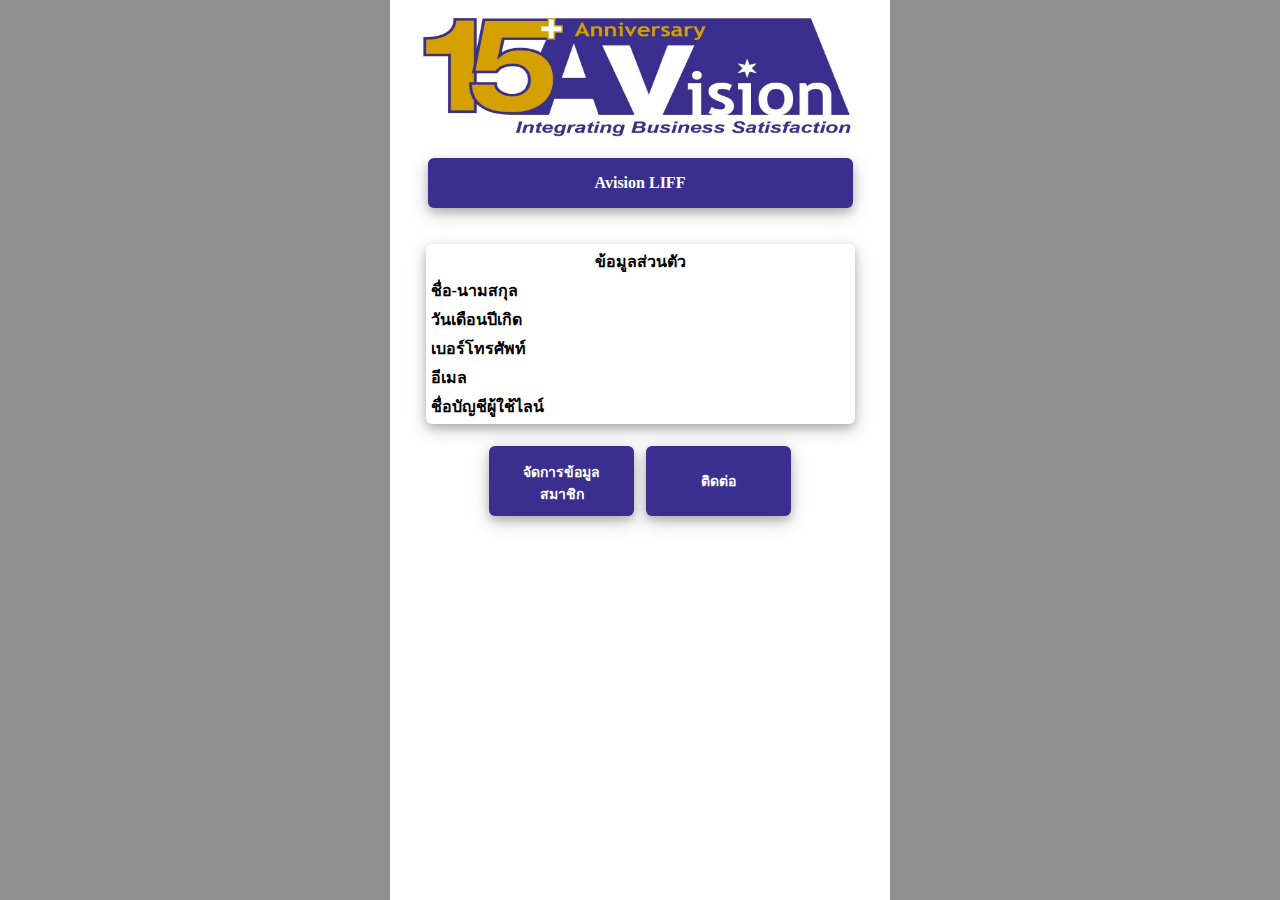
==== index.html @ 59290a3d "Add files via upload" ====
<html>
<head>
  <meta charset="UTF-8" />
  <meta name="viewport"
    content="width=device-width,initial-scale=1,maximum-scale=1,user-scalable=0,viewport-fit=cover" />
  <title>My LIFF App</title>
  <link rel="stylesheet" href="css/style.css" />
</head>
<body>
  <div id="area">
     <!-- Logo -->
    <div class="center">
      <img src="logo/logo.png" width="90%" height="140" />
    </div>
    <br>

      <!-- Head  -->
    <div class="center">
      <div class="head">
        <p>Avision LIFF</p>
      </div>
    </div>
    <br>

    <!-- Line Picture -->
    <div class="center">
      
        <img id="pictureUrl" />
   
    </div>
    <br>
    
    <!-- การ์ดข้อมูลส่วนตัว -->
    <div class="center">
      <div class="user_data">
        <div>
          <table style="width: 100%">
            <tr>
              <td colspan="2" class="title" style="text-align: center;">ข้อมูลส่วนตัว</td>
            </tr>
            <tr>
              <td class="title" style="width: 40%">ชื่อ-นามสกุล</td>
              <td class="data" style="width: 60%" id="name"></td>
            </tr>
            <tr>
              <td class="title" style="width: 40%">วันเดือนปีเกิด</td>
              <td class="data" style="width: 60%" id="bdate">
            </tr>
            <tr>
              <td class="title" style="width: 40%">เบอร์โทรศัพท์</td>
              <td class="data" style="width: 60%" id="phone"></td>
            </tr>
            <tr>
              <td class="title" style="width: 40%">อีเมล</td>
              <td class="data" style="width: 60%"><p id="getDecodedIDToken"></p></td>
            </tr>
            <tr>
              <td class="title" style="width: 40%">ชื่อบัญชีผู้ใช้ไลน์</td>
              <td class="data" style="width: 60%"><p id="displayName"></p></td>
            </tr>
          </table>
        </div>
      </div>
    </div>
    <br>

<!-- button -->
    <div>
      <div class="center">
        <button class="button" onclick="location.href='user_data.html'">จัดการข้อมูลสมาชิก</button>
        <button class="button" onclick="location.href='contact.html'">ติดต่อ</button>
        <button id="btnlogOut" onclick="logOut()">Log Out</button>
      </div>
      <!-- <div class="center">
        <button class="button">แลกพอยท์</button>
        <button class="button" onclick="location.href='contact.html'">ติดต่อ</button>
      </div> -->
    </div>
  </div>
</body>
</html>


<script src="https://static.line-scdn.net/liff/edge/2/sdk.js"></script>
<script src="liff_user_data.js"></script>
---- css/style.css ----
/* พื้นหลัง */
body {
  background-color: rgb(145, 145, 145);  /* สีพื้นหลัง */
  margin: auto;
  max-width: 500px;
}
div#area{
  background-color: #ffff;
  height: 100%;
}
div#area_user_data{
  background-color: #ffff;
}

/* ภาพผู้ใช้ไลน์ */
#pictureUrl {
  display: block;
  margin:  auto;
  width: 40%; /* ขนาดรูป */
  display: -moz-box;
  display: -webkit-box;
  display: box;
  -moz-box-pack: center;
  -moz-box-align: center;
  -webkit-box-pack: center;
  -webkit-box-align: center;
  box-pack: center;
  box-align: center;
  box-shadow: 0 4px 8px 0 rgba(0, 0, 0, 0.2), 0 6px 20px 0 rgba(0, 0, 0, 0.19);  /* ลักษณะของเงา */
}

/* ช่องใส่ข้อมูลผู้ใช้ */
input[type="text"] {
  width: 100%; /* ความกว้าง */
  height: 30px; /* ความสูง */
  margin: 8px 0;
  padding: 5px;
  display: inline-block;
  border: 1px solid #ccc;
  border-radius: 4px; /* ความโค้ง */
  box-sizing: border-box;
}

input[type="number"] {
  width: 100%; /* ความกว้าง */
  height: 30px; /* ความสูง */
  padding: 5px;
  margin: 8px 0;
  display: inline-block;
  border: 1px solid #ccc;  /* สีกรอบ */
  border-radius: 4px; /* ความโค้ง */
  box-sizing: border-box;
}

input[type="email"] {
  width: 100%; /* ความกว้าง */
  height: 30px; /* ความสูง */
  padding: 5px;
  margin: 8px 0;
  display: inline-block;
  border: 1px solid #ccc; /* สีกรอบ */
  border-radius: 4px; /* ความโค้ง */
  box-sizing: border-box;
}

select {
  width: 36%; /* ความกว้าง */
  height: 30px; /* ความสูง */
  padding: 5px;
  margin: 8px 1px;
  display: inline-block;
  border: 1px solid #ccc; /* สีกรอบ */
  border-radius: 4px; /* ความโค้ง */
  box-sizing: border-box;
  background-color: #ffffff;/* สีพื้นหลัง */
}

select#day {
  width: 20%; /* ความกว้าง */
  height: 30px; /* ความสูง */
  padding: 5px;
  margin: 8px 1px;
  display: inline-block;
  border: 1px solid #ccc; /* สีกรอบ */
  border-radius: 4px; /* ความโค้ง */
  box-sizing: border-box;
  background-color: #ffffff;/* สีพื้นหลัง */
}


/* ปุ่ม */
.button {
  background-color: #3a2f8f;/* สีพื้นหลัง */
  border: none;
  width: 115px;
  border-radius: 6px;
  color: white;/* สีตัวอักษร */
  padding: 15px 15px;
  text-align: center;
  text-decoration: none;
  display: inline-block;
  margin: 4px 6px;
  cursor: pointer;
  font-size: 14px;
  font-weight: bold;
  box-shadow: 0 4px 8px 0 rgba(0, 0, 0, 0.2), 0 6px 20px 0 rgba(0, 0, 0, 0.19); /* ลักษณะของเงา */
  box-sizing: content-box;
  height: 40px;
}
/* ปุ่มเคลื่อนไหว */
.button:active {
  background: #302675;/* สีพื้นหลัง */
  transform: translateY(4px);
  transform: translateX(4px);
}

/* ปุ่ม modal */
.btn-consent{
  background-color: #3a2f8f;/* สีพื้นหลัง */
  border: none;
  width: 90px;
  border-radius: 6px;
  color: white;/* สีตัวอักษร */
  padding: 10px 10px;
  text-align: center;
  text-decoration: none;
  display: inline-block;
  margin: 4px 8px;
  cursor: pointer;
  font-size: 14px;
  font-weight: bold;
  box-shadow: 0 4px 8px 0 rgba(0, 0, 0, 0.2), 0 6px 20px 0 rgba(0, 0, 0, 0.19); /* ลักษณะของเงา */
  box-sizing: content-box;
  height: 20px;
}
/* ปุ่มเคลื่อนไหว */
.btn-consent:active {
  background: #302675;/* สีพื้นหลัง */
  transform: translateY(4px);
  transform: translateX(4px);
}

#btnlogOut{
  display: none;
  background-color: #3a2f8f;/* สีพื้นหลัง */
  border: none;
  width: 115px;
  border-radius: 6px;
  color: white;/* สีตัวอักษร */
  padding: 15px 15px;
  text-align: center;
  text-decoration: none;
  margin: 4px 6px;
  cursor: pointer;
  font-size: 14px;
  font-weight: bold;
  box-shadow: 0 4px 8px 0 rgba(0, 0, 0, 0.2), 0 6px 20px 0 rgba(0, 0, 0, 0.19); /* ลักษณะของเงา */
  box-sizing: content-box;
  height: 40px;
}

#btnlogOut:active {
  background: #302675;/* สีพื้นหลัง */
  transform: translateY(4px);
  transform: translateX(4px);
}
/* ลักษณะของข้อผู้ใช้ */
.user_data {
  background: #ffffff;/* สีพื้นหลัง */
  padding: 2px;
  /* color: white; */
  width: 85%;
  border-radius: 6px;
  box-shadow: 0 4px 8px 0 rgba(0, 0, 0, 0.2), 0 6px 20px 0 rgba(0, 0, 0, 0.19); /* ลักษณะของเงา */
}
/* consent  */
.consent {
  font-size: 14px;
  width: 80%;
}
/* data modal  */
.detail {
  background-color: rgb(255, 255, 255);
  width: 100%;
  height: 75%;
  overflow: auto;
}
/* title ข้อมูลส่วนตัว  */
.title {
  font-weight: bold;
  font-size: 16px;
  color: black;/* สีตัวอักษร */
  margin: 4px;
}
/* data ข้อมูลส่วนตัว  */
.data {
  font-size: 16px;
  color: black;/* สีตัวอักษร */
}
/* head แต่ละหน้า */
.head {
  width: 85%;
  font-size: 16px;
  font-weight: bold;
  background: #3a2f8f;/* สีพื้นหลัง */
  color: white;/* สีตัวอักษร */
  text-align: center;
  border-radius: 6px;
  box-shadow: 0 4px 8px 0 rgba(0, 0, 0, 0.2), 0 6px 20px 0 rgba(0, 0, 0, 0.19); /* ลักษณะของเงา */
}

/* ตำแหน่งกลาง */
.center {
  display: flex;
  justify-content: center;
  align-items: center;
}

/* พื้นที่แสดง contact  */
.contact {
  font-size: 14px;
  width: 80%;
}
/* topic contact  */
.topic {
  text-align: center;
  font-weight: bold;
}
/* text  contact  */
.text {
  text-align: center;
}
/* icon_contact  */
.icon_contact {
  font-size: 30px;
  color: #3e2093;/* สีพื้นหลัง */
  padding: 14px;
}


  /* The Modal (background) */
  .modal {
    display: none; 
    position: fixed; 
    z-index: 1; 
    padding-top: 20px; 
    left: 0;
    top: 0;
    width: 100%; 
    height: 100%; 
    overflow: auto; 
    background-color: rgb(0,0,0); /* สีพื้นหลัง */
    background-color: rgba(0,0,0,0.4); /* สีพื้นหลัง */
}

/* Modal Content */
.modal-content {
  max-width: 500px;
    position: relative;
    background-color: #fefefe;/* สีพื้นหลัง */
    margin: auto;
    padding: 0;
    border: 1px solid #888;
    width: 90%;
    box-shadow: 0 4px 8px 0 rgba(0,0,0,0.2),0 6px 20px 0 rgba(0,0,0,0.19);/* ลักษณะของเงา */
    -webkit-animation-name: animatetop;
    -webkit-animation-duration: 0.4s;
    animation-name: animatetop;
    animation-duration: 0.1s
}

/* Add Animation */
@-webkit-keyframes animatetop {
    from {top:-300px; opacity:0}
    to {top:0; opacity:1}
}

@keyframes animatetop {
    from {top:-300px; opacity:0}
    to {top:0; opacity:1}
}


.modal-header {
    padding: 2px 16px;
    background-color: #302675;/* สีพื้นหลัง */
    color: white;/* สีตัวอักษร */
}

.modal-body {
  padding: 2px 16px;
}

.modal-footer {
  justify-content: center;
  align-items: center;
    padding: 2px 16px;
    background-color: #ffffff;/* สีพื้นหลัง */
    color: white;/* สีตัวอักษร */
}

/* width */
::-webkit-scrollbar {
  width: 4px;
}

/* Track */
::-webkit-scrollbar-track {
  background: #f1f1f1; 
}
 
/* Handle */
::-webkit-scrollbar-thumb {
  background: #888; 
}

/* Handle on hover */
::-webkit-scrollbar-thumb:hover {
  background: #555; 
}
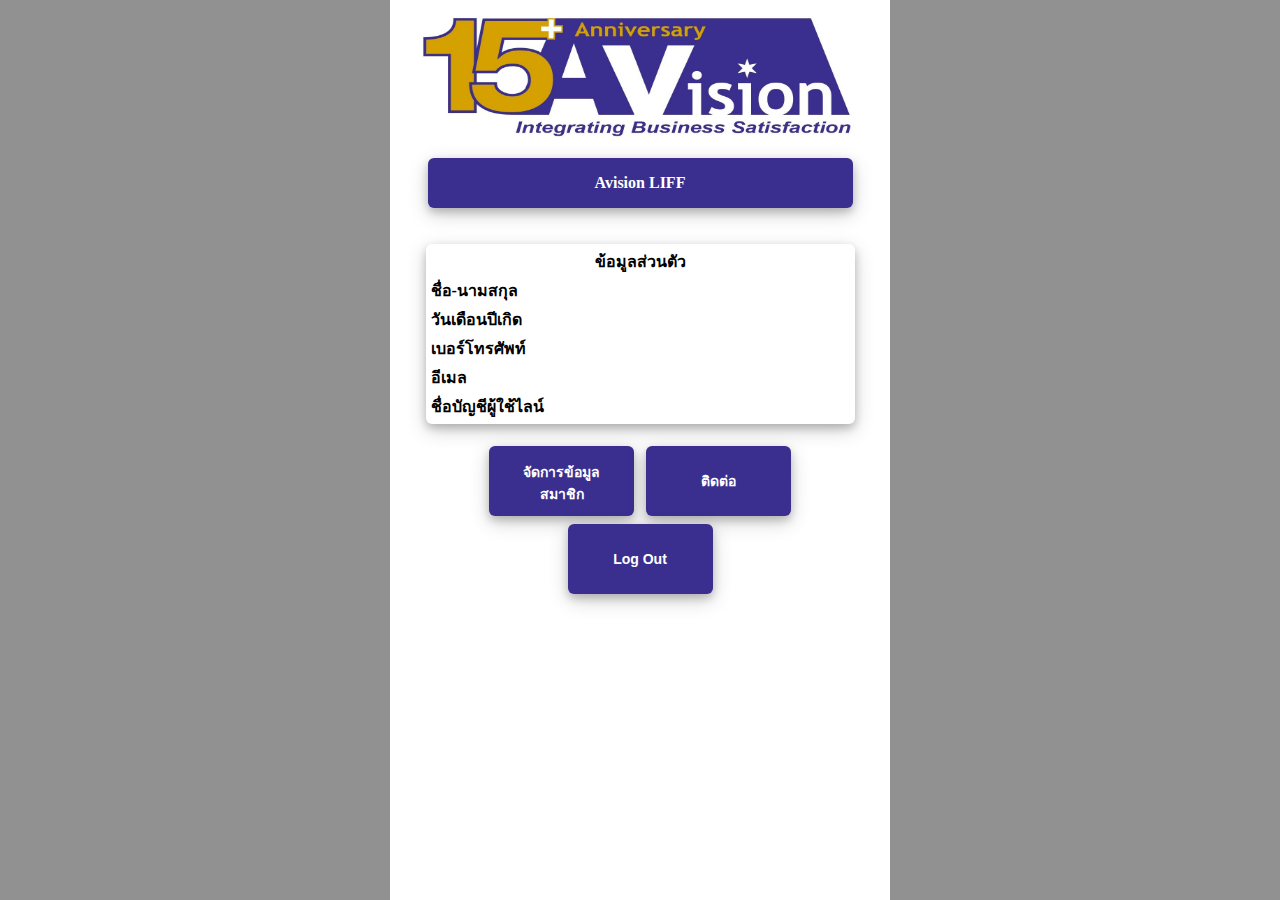
==== commit 19702c55: "Add files via upload" ====
--- a/index.html
+++ b/index.html
@@ -69,12 +69,10 @@
       <div class="center">
         <button class="button" onclick="location.href='user_data.html'">จัดการข้อมูลสมาชิก</button>
         <button class="button" onclick="location.href='contact.html'">ติดต่อ</button>
+      </div>
+      <div class="center">
         <button id="btnlogOut" onclick="logOut()">Log Out</button>
       </div>
-      <!-- <div class="center">
-        <button class="button">แลกพอยท์</button>
-        <button class="button" onclick="location.href='contact.html'">ติดต่อ</button>
-      </div> -->
     </div>
   </div>
 </body>
--- a/css/style.css
+++ b/css/style.css
@@ -141,7 +141,6 @@
 }
 
 #btnlogOut{
-  display: none;
   background-color: #3a2f8f;/* สีพื้นหลัง */
   border: none;
   width: 115px;
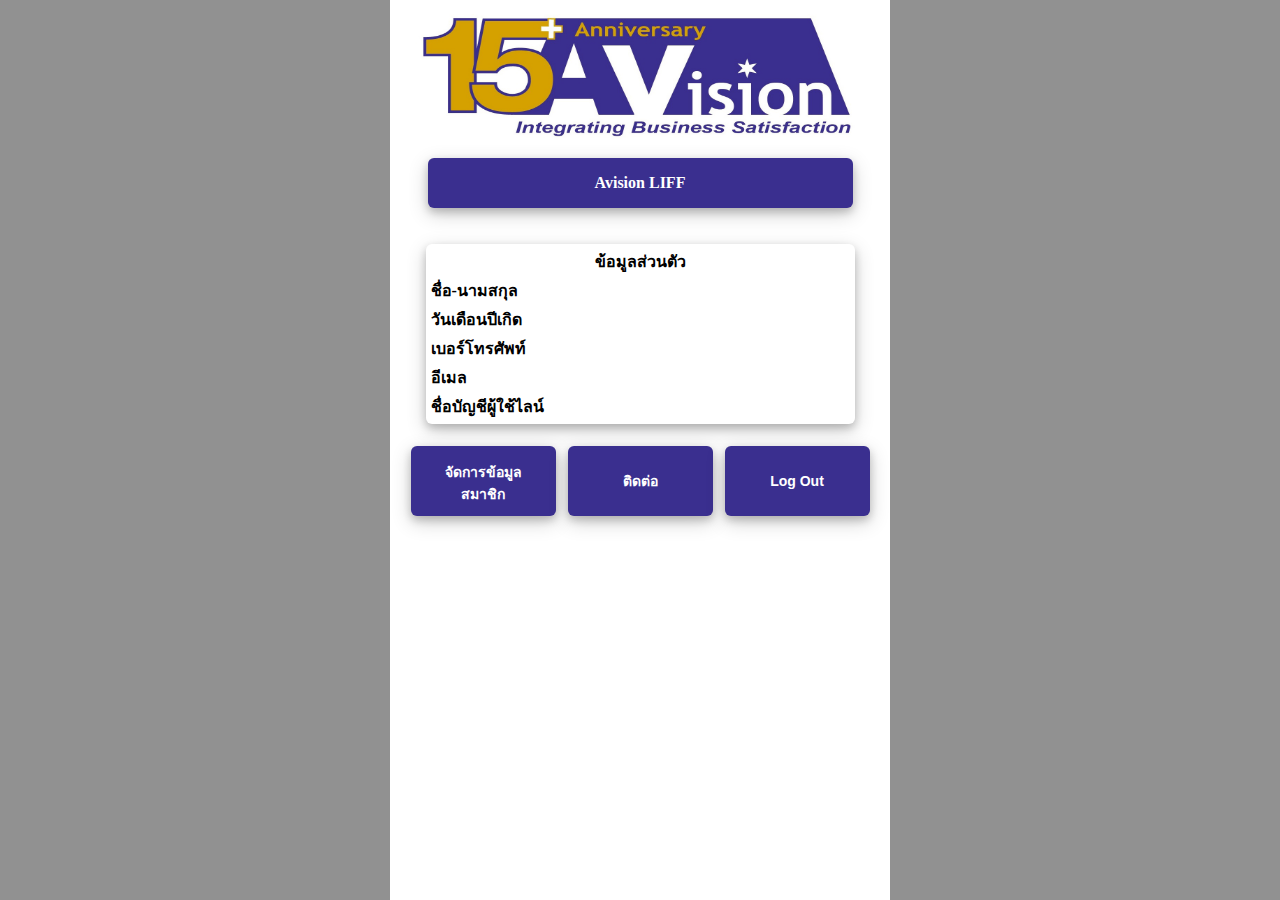
==== commit 42e4773b: "Add files via upload" ====
--- a/index.html
+++ b/index.html
@@ -68,11 +68,12 @@
     <div>
       <div class="center">
         <button class="button" onclick="location.href='user_data.html'">จัดการข้อมูลสมาชิก</button>
-        <button class="button" onclick="location.href='contact.html'">ติดต่อ</button>
-      </div>
-      <div class="center">
+        <button class="button" onclick="location.href='contact.html'">ติดต่อ</button><br>
         <button id="btnlogOut" onclick="logOut()">Log Out</button>
       </div>
+      <!-- <div class="center">
+        <button id="btnlogOut" onclick="logOut()">Log Out</button>
+      </div> -->
     </div>
   </div>
 </body>
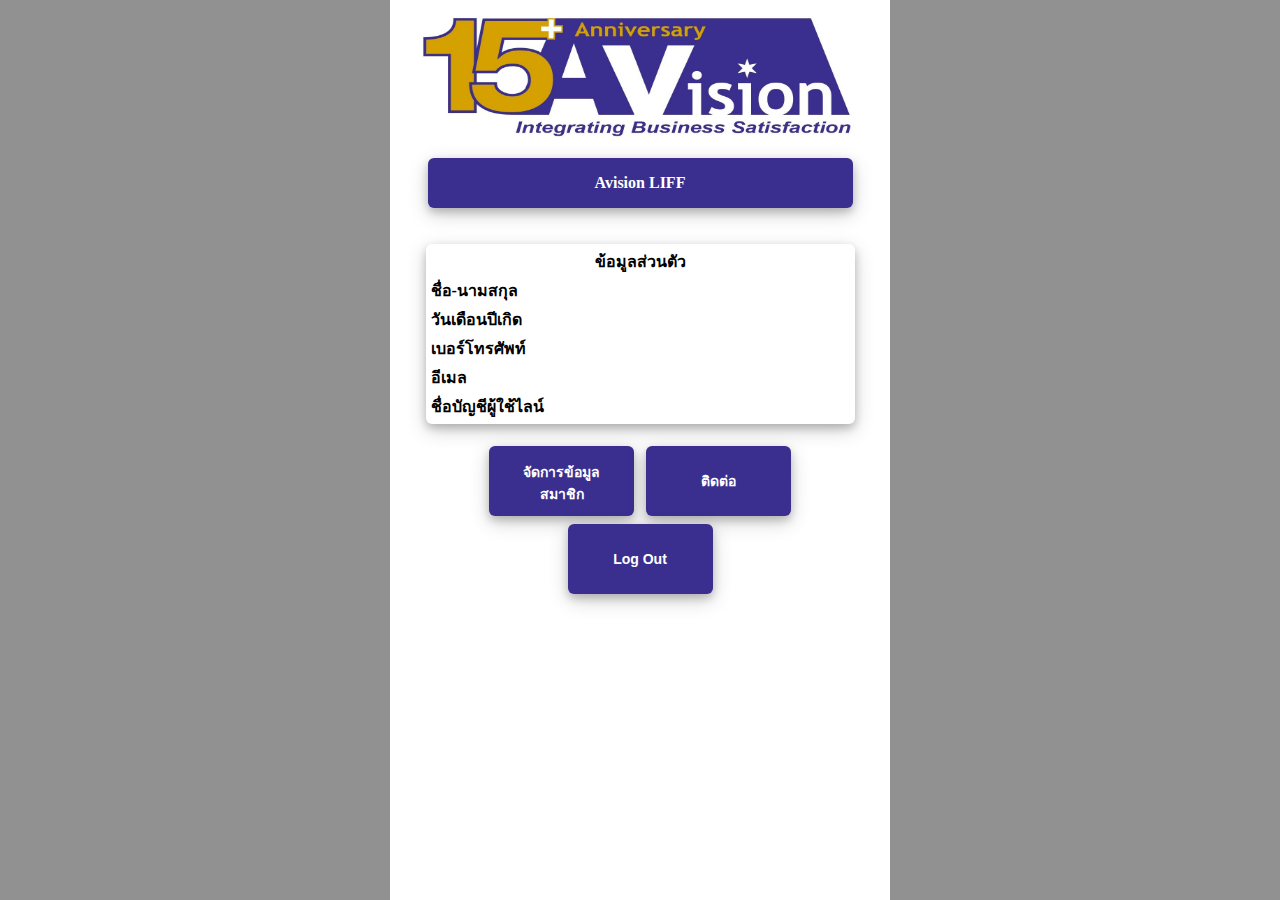
==== commit 5c452d82: "Add files via upload" ====
--- a/index.html
+++ b/index.html
@@ -68,12 +68,11 @@
     <div>
       <div class="center">
         <button class="button" onclick="location.href='user_data.html'">จัดการข้อมูลสมาชิก</button>
-        <button class="button" onclick="location.href='contact.html'">ติดต่อ</button><br>
+        <button class="button" onclick="location.href='contact.html'">ติดต่อ</button>
+      </div>
+      <div class="center">
         <button id="btnlogOut" onclick="logOut()">Log Out</button>
       </div>
-      <!-- <div class="center">
-        <button id="btnlogOut" onclick="logOut()">Log Out</button>
-      </div> -->
     </div>
   </div>
 </body>
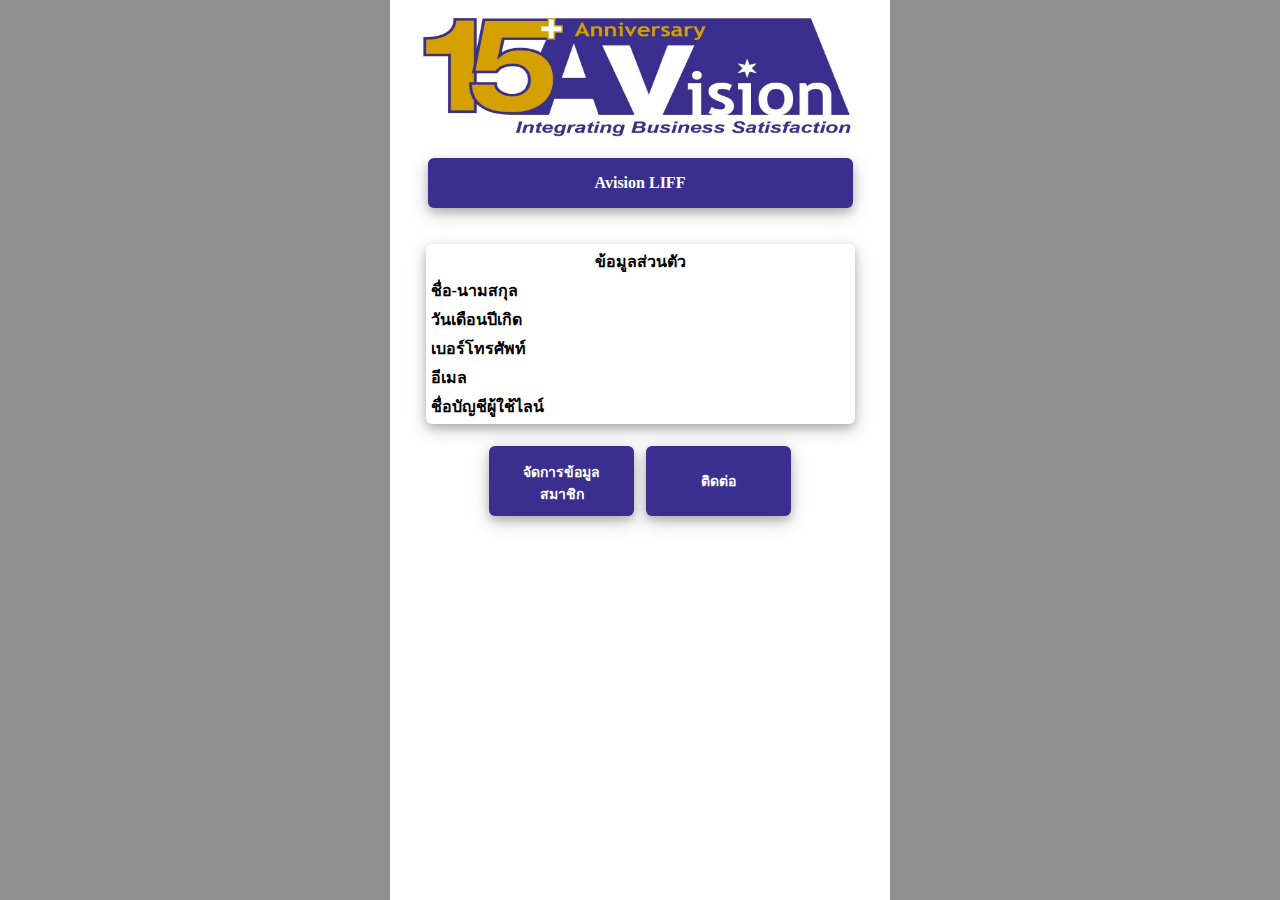
==== commit 7f50b555: "Add files via upload" ====
--- a/index.html
+++ b/index.html
@@ -71,7 +71,8 @@
         <button class="button" onclick="location.href='contact.html'">ติดต่อ</button>
       </div>
       <div class="center">
-        <button id="btnlogOut" onclick="logOut()">Log Out</button>
+        <div  id="button-logOut"></div>
+      
       </div>
     </div>
   </div>
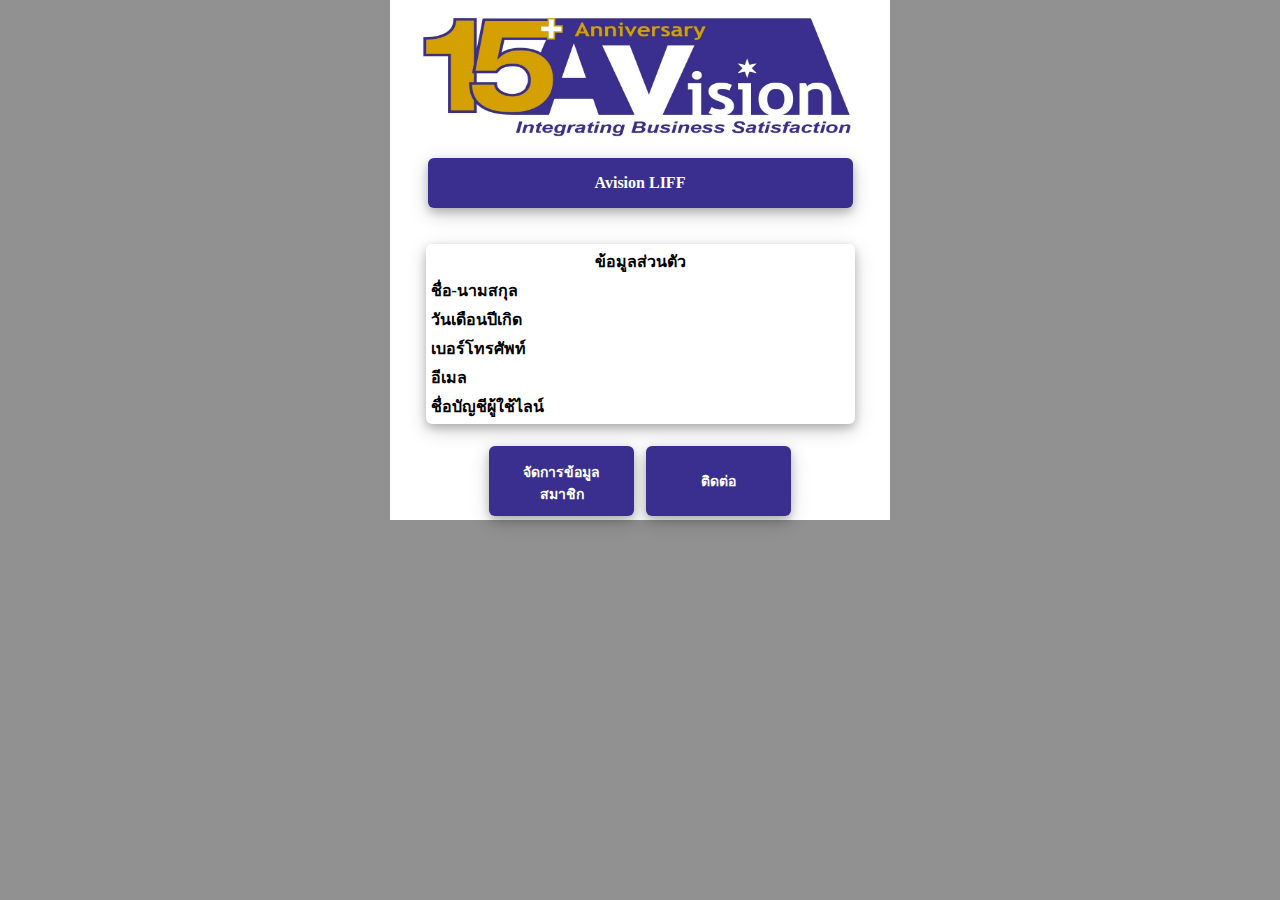
==== commit 18e18445: "Add files via upload" ====
--- a/index.html
+++ b/index.html
@@ -1,4 +1,5 @@
 <html>
+
 <head>
   <meta charset="UTF-8" />
   <meta name="viewport"
@@ -6,15 +7,16 @@
   <title>My LIFF App</title>
   <link rel="stylesheet" href="css/style.css" />
 </head>
+
 <body>
   <div id="area">
-     <!-- Logo -->
+    <!-- Logo -->
     <div class="center">
       <img src="logo/logo.png" width="90%" height="140" />
     </div>
     <br>
 
-      <!-- Head  -->
+    <!-- Head  -->
     <div class="center">
       <div class="head">
         <p>Avision LIFF</p>
@@ -24,12 +26,12 @@
 
     <!-- Line Picture -->
     <div class="center">
-      
-        <img id="pictureUrl" />
-   
+
+      <img id="pictureUrl" />
+
     </div>
     <br>
-    
+
     <!-- การ์ดข้อมูลส่วนตัว -->
     <div class="center">
       <div class="user_data">
@@ -52,11 +54,15 @@
             </tr>
             <tr>
               <td class="title" style="width: 40%">อีเมล</td>
-              <td class="data" style="width: 60%"><p id="getDecodedIDToken"></p></td>
+              <td class="data" style="width: 60%">
+                <p id="getDecodedIDToken"></p>
+              </td>
             </tr>
             <tr>
               <td class="title" style="width: 40%">ชื่อบัญชีผู้ใช้ไลน์</td>
-              <td class="data" style="width: 60%"><p id="displayName"></p></td>
+              <td class="data" style="width: 60%">
+                <p id="displayName"></p>
+              </td>
             </tr>
           </table>
         </div>
@@ -64,22 +70,22 @@
     </div>
     <br>
 
-<!-- button -->
+    <!-- button -->
     <div>
       <div class="center">
         <button class="button" onclick="location.href='user_data.html'">จัดการข้อมูลสมาชิก</button>
         <button class="button" onclick="location.href='contact.html'">ติดต่อ</button>
       </div>
       <div class="center">
-        <div  id="button-logOut"></div>
-      
+        <div id="button-logOut"></div>
+
       </div>
     </div>
   </div>
 </body>
+
 </html>
 
 
 <script src="https://static.line-scdn.net/liff/edge/2/sdk.js"></script>
-<script src="liff_user_data.js"></script>
-
+<script src="liff.js"></script>--- a/css/style.css
+++ b/css/style.css
@@ -6,7 +6,7 @@
 }
 div#area{
   background-color: #ffff;
-  height: 100%;
+  /* height: 100%; */
 }
 div#area_user_data{
   background-color: #ffff;
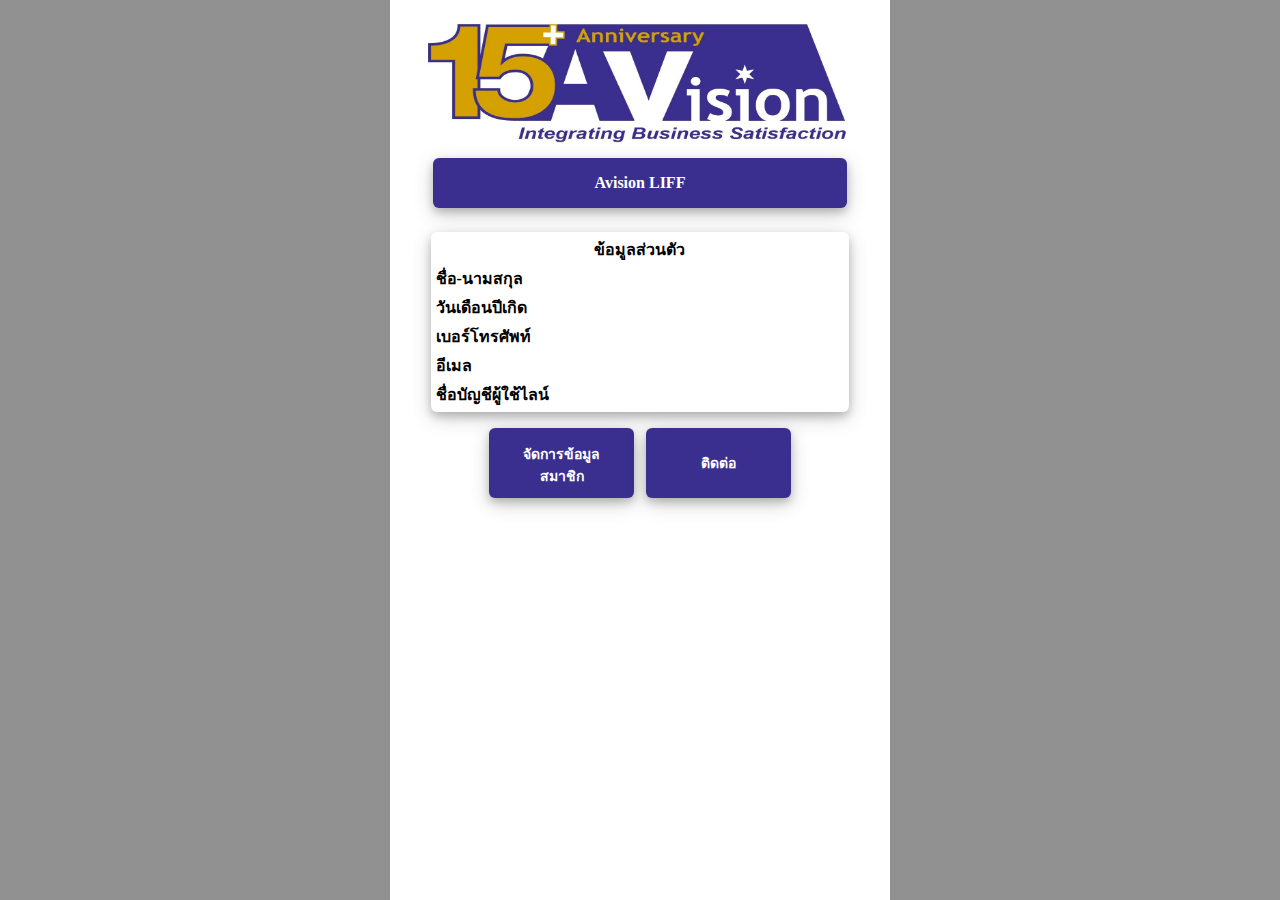
==== commit 929e48e6: "Add files via upload" ====
--- a/index.html
+++ b/index.html
@@ -14,7 +14,7 @@
     <div class="center">
       <img src="logo/logo.png" width="90%" height="140" />
     </div>
-    <br>
+    
 
     <!-- Head  -->
     <div class="center">
@@ -22,15 +22,13 @@
         <p>Avision LIFF</p>
       </div>
     </div>
-    <br>
+   
 
     <!-- Line Picture -->
     <div class="center">
-
       <img id="pictureUrl" />
-
     </div>
-    <br>
+    
 
     <!-- การ์ดข้อมูลส่วนตัว -->
     <div class="center">
@@ -68,7 +66,7 @@
         </div>
       </div>
     </div>
-    <br>
+    
 
     <!-- button -->
     <div>
@@ -78,7 +76,6 @@
       </div>
       <div class="center">
         <div id="button-logOut"></div>
-
       </div>
     </div>
   </div>
--- a/css/style.css
+++ b/css/style.css
@@ -6,7 +6,7 @@
 }
 div#area{
   background-color: #ffff;
-  /* height: 100%; */
+   height: 100%; 
 }
 div#area_user_data{
   background-color: #ffff;
@@ -210,9 +210,11 @@
 
 /* ตำแหน่งกลาง */
 .center {
+  background-color: #ffffff;
   display: flex;
   justify-content: center;
   align-items: center;
+  padding: 6px;
 }
 
 /* พื้นที่แสดง contact  */
